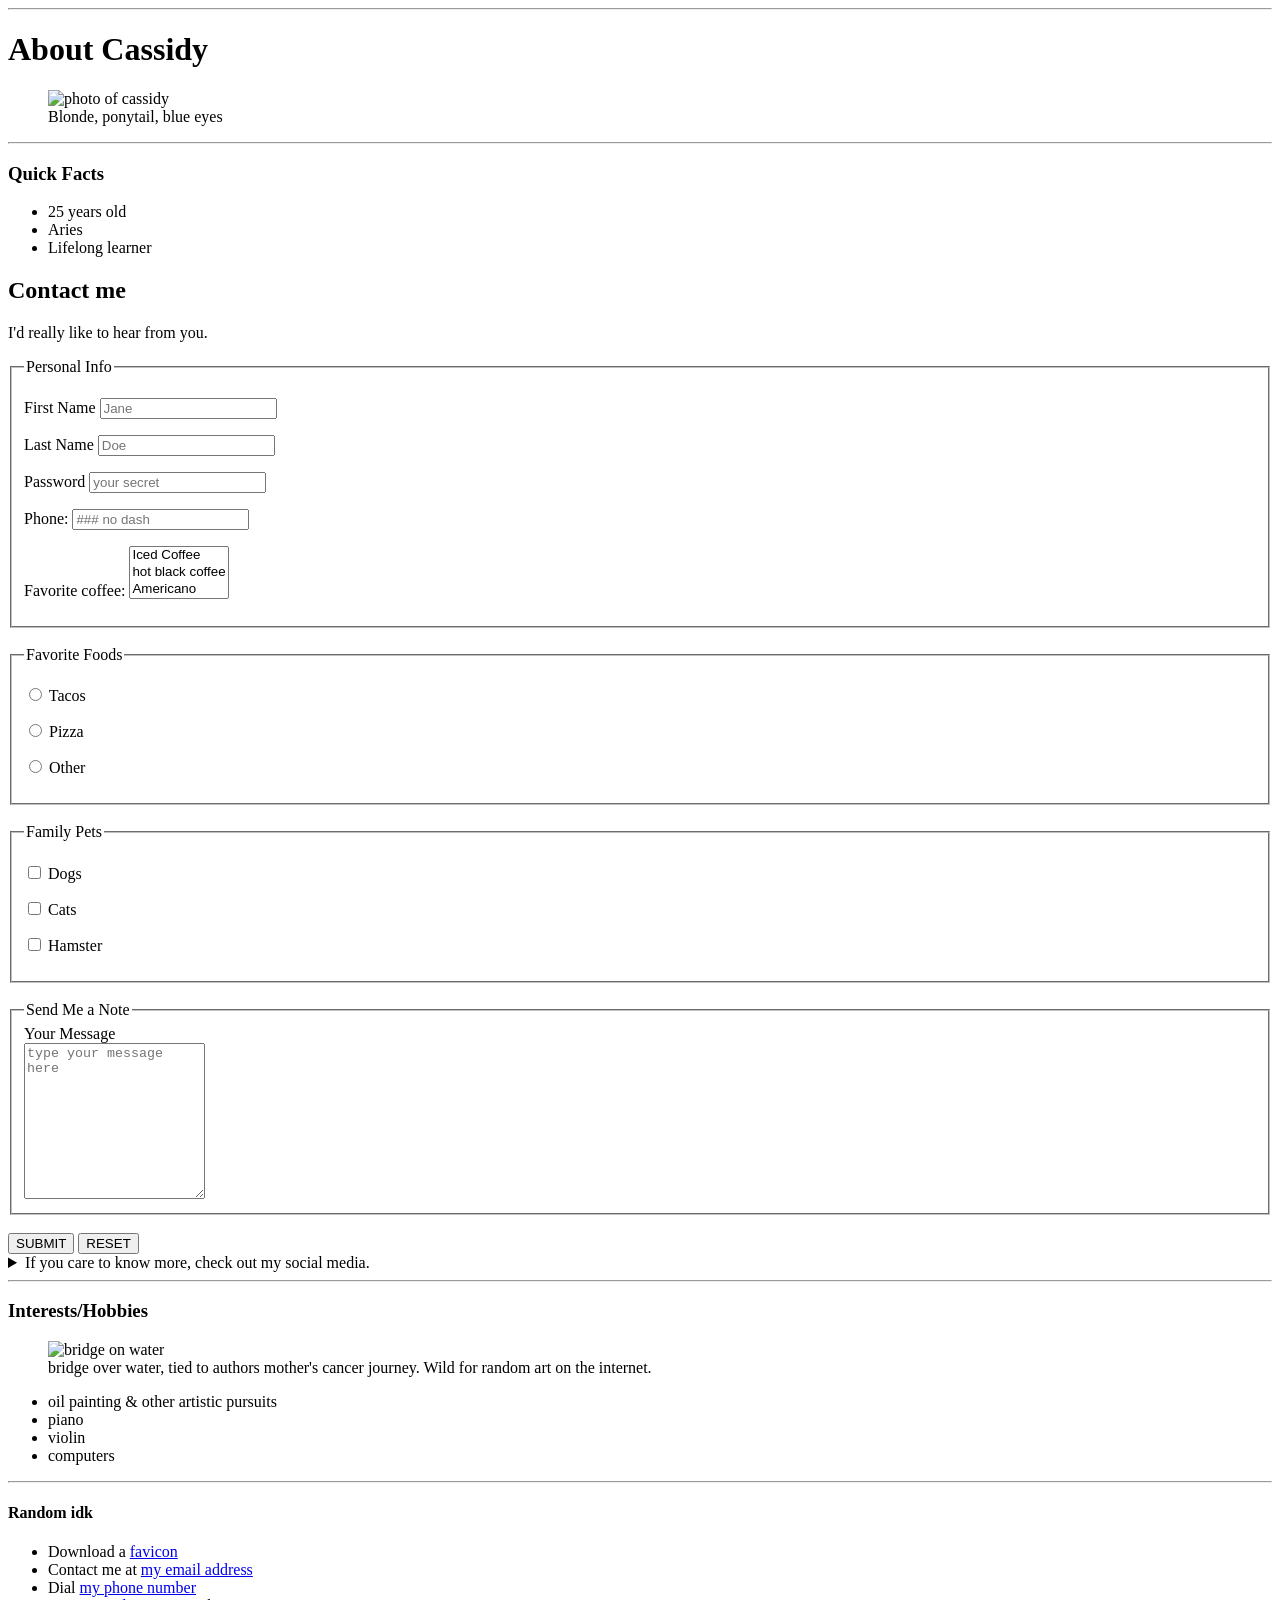
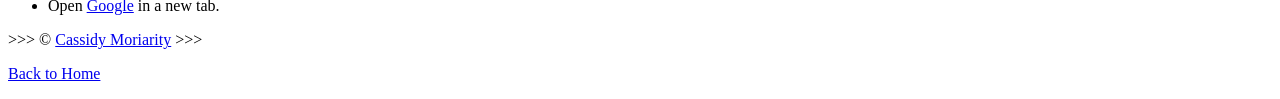
==== about.html @ 591b2422 "Add files via upload" ====
<!DOCTYPE html>
<html lang="en-US">
<head> <meta charset="UTF-8">
    <meta name="author" content="cassidy moriarity">
    <meta name="description" content="Who am I? A little fun behind the scenes on the author">
    <title>About Cassidy</title>
    <link rel="icon" href="domain.png" type="image/x-icon">
<link rel="stylesheet" href="main.css" type="text/css"> </head>
<hr><header>
<h1>About Cassidy</h1>
</header>
<figure>
<img src="img/1667553611699copy.jpeg" alt="photo of cassidy" title="I am learning html5" width="300" height="300">
<figcaption>
    Blonde, ponytail, blue eyes
</figcaption></figure>
<hr> 
<main><section id="Data">
<h3>Quick Facts</h3>
    <ul><li>25 years old</li>
        <li>Aries</li>
    <li>Lifelong learner</li></ul>
</section>
<article id="contact">
<h2>Contact me</h2>
<p>I'd really like to hear from you.</p>
<form action="https://httpbin.org/get" method="get">
    <fieldset><legend>Personal Info</legend><P><label for="firstName">First Name</label>
    <input type="text" name="firstName" id="firstName" placeholder="Jane" autocomplete="on" required></P>
   <p><label for="lastName">Last Name</label>
    <input type="text" name="lastName" id="lastName" placeholder="Doe" autocomplete="on" required></p>
    <p><label for="passWord">Password</label>
    <input type="password" name="passWord" id="passWord" placeholder="your secret" required></p>
    <p><label for="phone">Phone:</label>
        <input type="tel" name="phone" id="phone" placeholder="### no dash" pattern="[0-9]{3}[0-9]{3}[0-9]{4}" required>
    </p>
    <p>
        <label for="coffee">Favorite coffee:</label>
        <select name="coffee" id="coffee" multiple size="3">
        <option value=iced coffee">Iced Coffee</option>
        <option value="hot black coffee">hot black coffee</option>
        <option value ="americano">Americano</option>
        </select>
    </p>
</fieldset>
<br>
<fieldset><legend>Favorite Foods</legend>
<p>
    <input type="radio" name="food" id="tacos" value="tacos">
    <label for="tacos">Tacos</label>
    </p>
    <p>  <input type="radio" name="food" id="pizza" value="pizza">
        <label for="pizza">Pizza</label>
    </p>
     <p> 
        <input type="radio" name="food" id="Other" value="other">
        <label for="tacos">Other</label>
    </p>
</fieldset>
<br>
<fieldset><legend>Family Pets</legend>
<p>
    <input type="checkbox" name="pets" id="dogs" value="dogs">
    <label for="dogs">Dogs</label>
    </p>
    <p>  <input type="checkbox" name="pets" id="cats" value="cats">
        <label for="pizza">Cats</label>
    </p>
     <p> 
        <input type="checkbox" name="pets" id="hamster" value="hamster">
        <label for="hamster">Hamster</label>
    </p>
</fieldset>
<br>
<fieldset>
    <legend>
        Send Me a Note </legend>
    <label for="message">Your Message</label>
    <br>
    <textarea name="message" id="message" cola="30" rows="10" placeholder="type your message here"></textarea>
</fieldset>
<br>
<button type="submit">SUBMIT</button>
<button type="reset">RESET</button>
</form>
</article>
<aside>
    <details>
    <summary>If you care to know more, check out my social media.
</summary>
<p>
    <ul>
        <li>Instagram</li>
        <li>Linkedin</li>
    </ul>
</p>
</details>
</aside>
<hr>
<section id="Qualitative">
<h3>Interests/Hobbies</h3>
<figure>
    <img src="img/cassidys_art.jpg" alt="bridge on water" title="its badly done amateur art, you're not missing anything profound." width="340" height="700" loading="lazy">
    <figcaption>
        bridge over water, tied to authors mother's cancer journey. Wild for random art on the internet. 
    </figcaption></figure>
       <ul>
<li>oil painting & other artistic pursuits</li>
<li>piano</li>
<li>violin</li>
<li>computers</li></ul>
</section>
<hr> <section id="Random">
    <h4>Random idk</h4>
<ul>
    <li>Download a <a href="domain.png" download>favicon</a></li>
    <li>Contact me at <a href="mailto:hello@email.com">my email address</a></li>
    <li>Dial <a href="tel:+13178502251">my phone number</a> </li>
    <li>
       Open <a href="https://www.google.com/" target="_blank">Google</a> in a new tab.
    </li>
</ul>
</section></main>
<footer>
    <p>
&gt;&gt;&gt; &copy; <a href="about.html">Cassidy Moriarity</a> &gt;&gt;&gt;
</p>
<p>
    <a href="/">Back to Home</a>
</p></footer>
</body>
</html>
---- main.css ----
/* spacing */

table {
    table-layout: fixed;
    width: 100%;
    border-collapse: collapse;
    border: 3px solid purple;
  }
  
  thead th:nth-child(1) {
    width: 30%;
  }
  
  thead th:nth-child(2) {
    width: 20%;
  }
  
  thead th:nth-child(3) {
    width: 15%;
  }
  
  thead th:nth-child(4) {
    width: 35%;
  }
  
  th,
  td {
    padding: 20px;
  }
/* graphics and colors */

thead,
tfoot {
  background: url(leopardskin.jpg);
  color: white;
  text-shadow: 1px 1px 1px black;
}

thead th,
tfoot th,
tfoot td {
  background: linear-gradient(to bottom, rgb(0 0 0 / 10%), rgb(0 0 0 / 50%));
  border: 3px solid purple;
}
  /* zebra striping */

tbody tr:nth-child(odd) {
    background-color: #ff33cc;
  }
  
  tbody tr:nth-child(even) {
    background-color: #e495e4;
  }
  
  tbody tr {
    background-image: url(noise.png);
  }
  
  table {
    background-color: #ff33cc;
  }
  tbody {
    font-size: 95%;
    font-style: italic;
  }
  
  tfoot {
    font-weight: bold;
  }
  table, tr, th, td, caption {
    border: 1px solid #eee;
    font-family: 'Courier New', Courier, monospace;
    border-collapse: collapse;
    padding: 0.5rem;
}
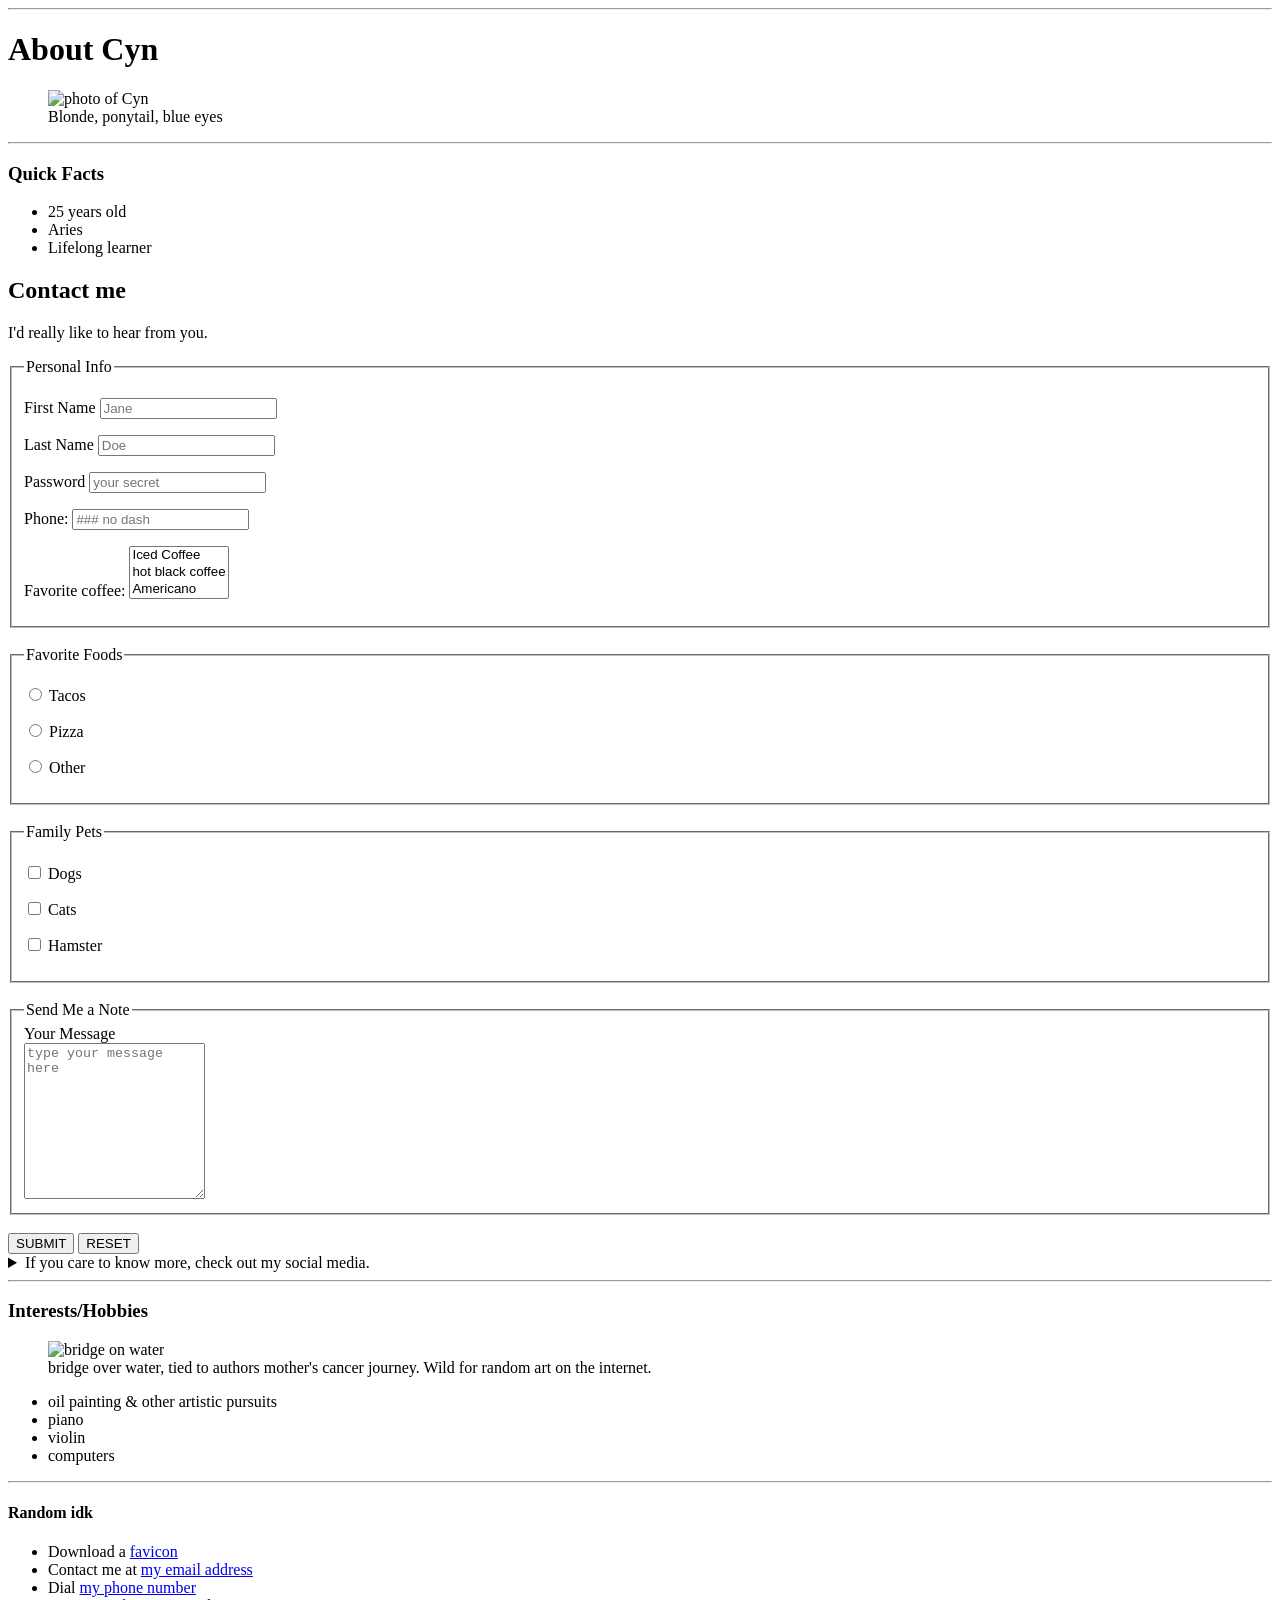
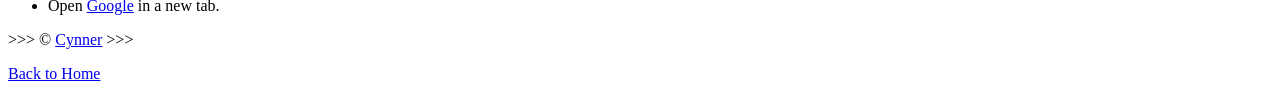
==== commit fde937d0: "Update about.html" ====
--- a/about.html
+++ b/about.html
@@ -1,16 +1,16 @@
 <!DOCTYPE html>
 <html lang="en-US">
 <head> <meta charset="UTF-8">
-    <meta name="author" content="cassidy moriarity">
+    <meta name="author" content="cynner">
     <meta name="description" content="Who am I? A little fun behind the scenes on the author">
-    <title>About Cassidy</title>
+    <title>About Cyn</title>
     <link rel="icon" href="domain.png" type="image/x-icon">
 <link rel="stylesheet" href="main.css" type="text/css"> </head>
 <hr><header>
-<h1>About Cassidy</h1>
+<h1>About Cyn</h1>
 </header>
 <figure>
-<img src="img/1667553611699copy.jpeg" alt="photo of cassidy" title="I am learning html5" width="300" height="300">
+<img src="img/1667553611699copy.jpeg" alt="photo of Cyn" title="I am learning html5" width="300" height="300">
 <figcaption>
     Blonde, ponytail, blue eyes
 </figcaption></figure>
@@ -123,10 +123,10 @@
 </section></main>
 <footer>
     <p>
-&gt;&gt;&gt; &copy; <a href="about.html">Cassidy Moriarity</a> &gt;&gt;&gt;
+&gt;&gt;&gt; &copy; <a href="about.html">Cynner</a> &gt;&gt;&gt;
 </p>
 <p>
     <a href="/">Back to Home</a>
 </p></footer>
 </body>
-</html>+</html>
